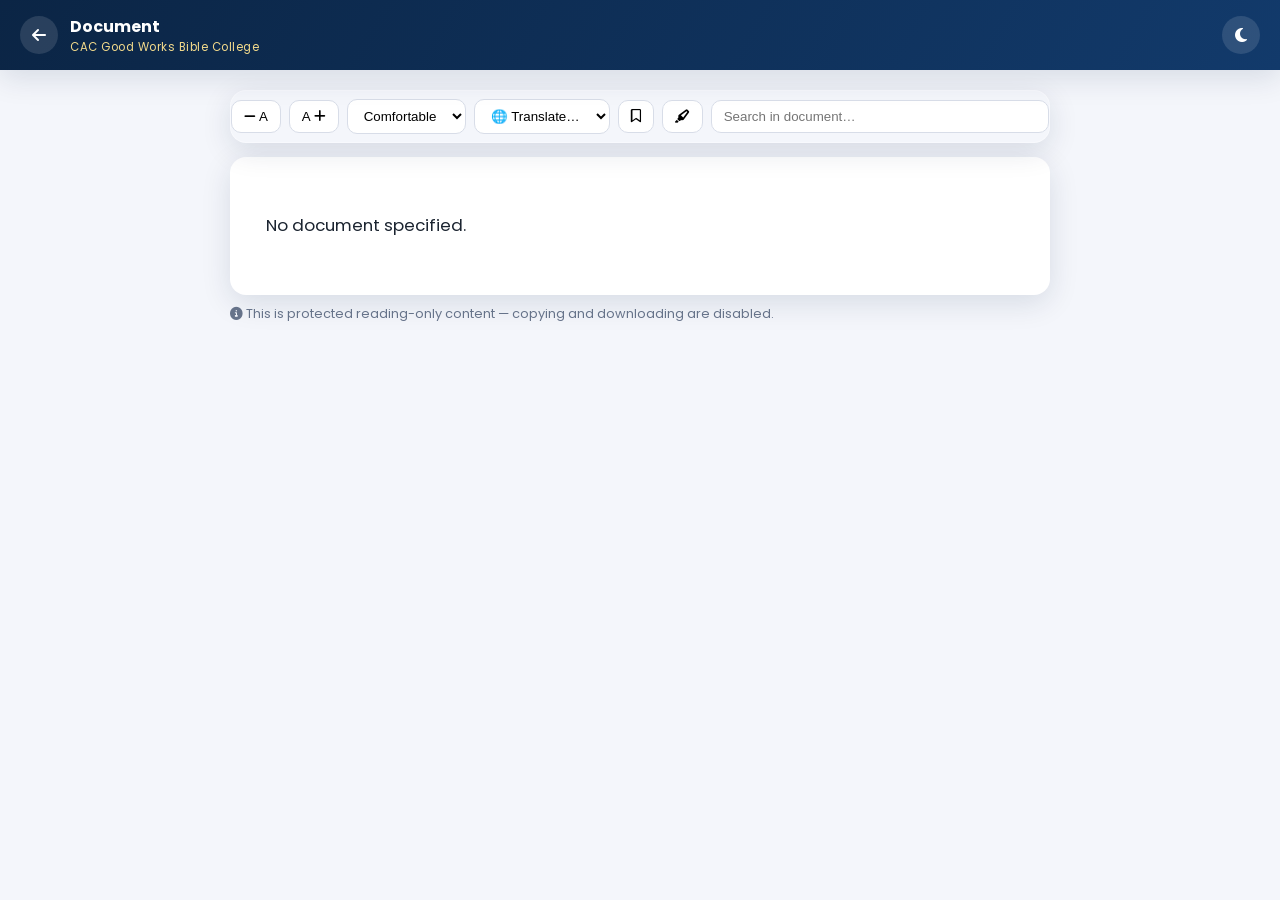
==== ebook-reader.html @ 546c1093 "Add files via upload" ====
<!DOCTYPE html>
<html lang="en">
<head>
<meta charset="UTF-8">
<meta name="viewport" content="width=device-width, initial-scale=1">
<title>Reader — CAC Good Works Bible College</title>
<link rel="icon" href="icon-192.png">
<link href="https://fonts.googleapis.com/css2?family=Playfair+Display:wght@600;700&family=Poppins:wght@400;500;600;700&display=swap" rel="stylesheet">
<link rel="stylesheet" href="https://cdnjs.cloudflare.com/ajax/libs/font-awesome/6.5.2/css/all.min.css">
<link rel="stylesheet" href="style.css">
</head>
<body>

<div class="brand-bar">
  <button class="icon-btn" onclick="window.close()"><i class="fa-solid fa-arrow-left"></i></button>
  <div class="brand-text"><strong id="doc-title">Reader</strong><small>CAC Good Works Bible College</small></div>
  <div class="spacer"></div>
  <button class="icon-btn" id="dark-toggle" title="Toggle dark/light"><i class="fa-solid fa-moon"></i></button>
</div>

<div class="reader-shell">
  <div class="reader-toolbar glass-card">
    <button id="font-minus" title="Smaller text"><i class="fa-solid fa-minus"></i> A</button>
    <button id="font-plus" title="Larger text">A <i class="fa-solid fa-plus"></i></button>
    <select id="line-spacing" title="Line spacing">
      <option value="1.5">Compact</option>
      <option value="1.9" selected>Comfortable</option>
      <option value="2.3">Relaxed</option>
    </select>
    <select id="translate-lang" title="Translate">
      <option value="">🌐 Translate…</option>
      <option value="en">English</option>
      <option value="yo">Yoruba</option>
      <option value="fr">French</option>
      <option value="es">Spanish</option>
      <option value="pt">Portuguese</option>
      <option value="ar">Arabic</option>
      <option value="zh">Chinese</option>
      <option value="de">German</option>
      <option value="it">Italian</option>
      <option value="ru">Russian</option>
      <option value="hi">Hindi</option>
      <option value="sw">Swahili</option>
    </select>
    <button id="bookmark-btn" title="Bookmark this page"><i class="fa-regular fa-bookmark"></i></button>
    <button id="highlight-btn" title="Highlight selected text"><i class="fa-solid fa-highlighter"></i></button>
    <input id="search-box" placeholder="Search in document…" style="flex:1;min-width:160px;padding:8px 12px;border-radius:10px;border:1px solid #d8dde8;">
  </div>

  <div id="toc-box" class="glass-card" style="margin-bottom:14px;display:none;"></div>

  <div class="reader-page" id="reader-page">
    <p style="text-align:center;color:var(--muted);">Loading document…</p>
  </div>

  <p id="reader-note" style="color:var(--muted);font-size:.8rem;margin-top:10px;">
    <i class="fa-solid fa-circle-info"></i> This is protected reading-only content — copying and downloading are disabled.
  </p>
</div>

<script type="module" src="ebook-reader.js"></script>
</body>
</html>
---- style.css ----
/* ==========================================================================
   CAC GOOD WORKS ASSEMBLY BELIEVERS BIBLE COLLEGE — GLOBAL STYLES
   Palette: Deep Blue #0b2545 | Gold #d4af37 | White #ffffff
   ========================================================================== */
:root{
  --navy:#0b2545;
  --navy-light:#123a6b;
  --gold:#d4af37;
  --gold-light:#f1d98b;
  --white:#ffffff;
  --bg:#f4f6fb;
  --text:#1b2430;
  --muted:#66738a;
  --danger:#c0392b;
  --success:#1e8e5a;
  --radius:16px;
  --shadow:0 8px 30px rgba(11,37,69,.12);
  --glass: rgba(255,255,255,.65);
}
[data-theme="dark"]{
  --bg:#0a1220;
  --text:#eef2f9;
  --muted:#9aa7bd;
  --glass: rgba(15,25,45,.6);
  --white:#101a2c;
}
*{box-sizing:border-box;}
html,body{margin:0;padding:0;}
body{
  font-family:'Poppins', -apple-system, BlinkMacSystemFont, 'Segoe UI', sans-serif;
  background:var(--bg);
  color:var(--text);
  min-height:100vh;
  transition:background .3s, color .3s;
}
h1,h2,h3,h4,h5{font-family:'Playfair Display', Georgia, serif; margin:0 0 .5rem;}
a{color:inherit;text-decoration:none;}
img{max-width:100%;}
::selection{background:var(--gold-light);}

.container-page{max-width:1280px;margin:0 auto;padding:0 20px;}

/* ---------- Top Brand Bar ---------- */
.brand-bar{
  display:flex;align-items:center;gap:12px;
  background:linear-gradient(120deg,var(--navy),var(--navy-light));
  color:#fff;padding:14px 20px;
  box-shadow:var(--shadow);
  position:sticky;top:0;z-index:50;
}
.brand-bar img.logo{width:42px;height:42px;border-radius:50%;border:2px solid var(--gold);}
.brand-bar .brand-text small{color:var(--gold-light);display:block;font-size:.72rem;letter-spacing:.5px;}
.brand-bar .spacer{flex:1;}
.brand-bar .icon-btn{
  background:rgba(255,255,255,.12);border:none;color:#fff;
  width:38px;height:38px;border-radius:50%;cursor:pointer;font-size:1rem;
  display:flex;align-items:center;justify-content:center;
}
.brand-bar .icon-btn:hover{background:var(--gold);color:var(--navy);}

/* ---------- Glass Card ---------- */
.glass-card{
  background:var(--glass);
  backdrop-filter:blur(14px);
  -webkit-backdrop-filter:blur(14px);
  border:1px solid rgba(255,255,255,.35);
  border-radius:var(--radius);
  box-shadow:var(--shadow);
  padding:22px;
}

/* ---------- Buttons ---------- */
.btn-gold{
  background:linear-gradient(120deg,var(--gold),var(--gold-light));
  color:var(--navy);border:none;font-weight:600;
  padding:10px 22px;border-radius:999px;cursor:pointer;
  transition:transform .15s, box-shadow .15s;
}
.btn-gold:hover{transform:translateY(-2px);box-shadow:0 6px 18px rgba(212,175,55,.4);}
.btn-navy{
  background:var(--navy);color:#fff;border:none;font-weight:600;
  padding:10px 22px;border-radius:999px;cursor:pointer;
}
.btn-navy:hover{background:var(--navy-light);}
.btn-outline{
  background:transparent;border:1.5px solid var(--navy);color:var(--navy);
  padding:9px 20px;border-radius:999px;cursor:pointer;font-weight:600;
}
[data-theme="dark"] .btn-outline{border-color:var(--gold);color:var(--gold);}
.btn-danger{background:var(--danger);color:#fff;border:none;border-radius:999px;padding:8px 16px;cursor:pointer;}

/* ---------- Login Screen ---------- */
.login-wrap{
  min-height:100vh;display:flex;align-items:center;justify-content:center;
  background:radial-gradient(circle at top left,#123a6b,#0b2545 60%);
  padding:20px;
}
.login-card{width:100%;max-width:420px;text-align:center;color:var(--navy);}
.login-card .crest{width:86px;height:86px;border-radius:50%;border:3px solid var(--gold);margin-bottom:10px;}
.role-tabs{display:flex;gap:8px;margin:16px 0;}
.role-tabs button{
  flex:1;padding:10px;border-radius:12px;border:1.5px solid rgba(11,37,69,.15);
  background:#fff;cursor:pointer;font-weight:600;color:var(--muted);
}
.role-tabs button.active{background:var(--navy);color:#fff;border-color:var(--navy);}
.form-field{margin-bottom:14px;text-align:left;}
.form-field label{font-size:.85rem;font-weight:600;color:var(--muted);}
.form-field input, .form-field select, .form-field textarea{
  width:100%;padding:11px 14px;border-radius:10px;border:1.5px solid #d8dde8;
  margin-top:4px;font-size:.95rem;background:#fff;color:#111;
}
.form-field input:focus,.form-field select:focus{outline:none;border-color:var(--gold);}

/* ---------- Dashboard Layout ---------- */
.dash-layout{display:flex;min-height:calc(100vh - 70px);}
.sidebar{
  width:250px;background:var(--navy);color:#fff;padding:18px 12px;flex-shrink:0;
}
.sidebar a{
  display:flex;align-items:center;gap:10px;padding:11px 14px;border-radius:10px;
  color:#dbe4f5;margin-bottom:4px;font-size:.92rem;cursor:pointer;
}
.sidebar a:hover, .sidebar a.active{background:var(--gold);color:var(--navy);font-weight:600;}
.main-content{flex:1;padding:24px;overflow-x:hidden;}
.stat-grid{display:grid;grid-template-columns:repeat(auto-fit,minmax(190px,1fr));gap:16px;margin-bottom:20px;}
.stat-card{padding:18px;border-radius:var(--radius);background:var(--white);box-shadow:var(--shadow);}
.stat-card .num{font-size:1.9rem;font-weight:700;color:var(--navy);}
[data-theme="dark"] .stat-card .num{color:var(--gold);}
.stat-card .label{color:var(--muted);font-size:.85rem;}

.course-grid{display:grid;grid-template-columns:repeat(auto-fill,minmax(230px,1fr));gap:16px;}
.course-tile{
  border-radius:var(--radius);padding:18px;color:#fff;position:relative;overflow:hidden;
  min-height:130px;display:flex;flex-direction:column;justify-content:flex-end;cursor:pointer;
  box-shadow:var(--shadow);
}
.course-tile small{opacity:.85;}

table.data-table{width:100%;border-collapse:collapse;background:var(--white);border-radius:var(--radius);overflow:hidden;}
table.data-table th,table.data-table td{padding:11px 14px;text-align:left;border-bottom:1px solid #eef1f7;font-size:.88rem;}
table.data-table th{background:var(--navy);color:#fff;}
table.data-table tr:hover{background:#f8f9fd;}
[data-theme="dark"] table.data-table{background:#101a2c;}
[data-theme="dark"] table.data-table td{border-color:#1c2a42;}

.badge{padding:3px 10px;border-radius:999px;font-size:.72rem;font-weight:700;}
.badge.active{background:#dcfce7;color:var(--success);}
.badge.inactive{background:#fee2e2;color:var(--danger);}

.tab-strip{display:flex;gap:6px;flex-wrap:wrap;margin-bottom:16px;}
.tab-strip button{
  padding:8px 16px;border-radius:999px;border:1.5px solid #d8dde8;background:#fff;cursor:pointer;font-size:.85rem;
}
.tab-strip button.active{background:var(--navy);color:#fff;border-color:var(--navy);}

/* ---------- Ebook Reader ---------- */
.reader-shell{max-width:860px;margin:0 auto;padding:20px;}
.reader-toolbar{display:flex;gap:8px;flex-wrap:wrap;align-items:center;margin-bottom:14px;position:sticky;top:64px;background:var(--bg);z-index:10;padding:8px 0;}
.reader-toolbar select,.reader-toolbar button{padding:8px 12px;border-radius:10px;border:1px solid #d8dde8;background:#fff;cursor:pointer;}
.reader-page{
  background:var(--white);border-radius:var(--radius);padding:36px;box-shadow:var(--shadow);
  line-height:1.9;font-size:1.05rem;user-select:none; -webkit-user-select:none;
}
.reader-page.dark-mode{background:#141e2e;color:#eef2f9;}
mark.hl{background:var(--gold-light);padding:1px 2px;border-radius:3px;}

/* ---------- Exam Fullscreen ---------- */
.exam-shell{max-width:820px;margin:0 auto;padding:24px;}
.exam-q{background:var(--white);padding:20px;border-radius:var(--radius);margin-bottom:14px;box-shadow:var(--shadow);}
.exam-timer{position:fixed;top:14px;right:14px;background:var(--danger);color:#fff;padding:10px 18px;border-radius:999px;font-weight:700;z-index:200;}
.exam-warning-overlay{position:fixed;inset:0;background:rgba(11,37,69,.95);color:#fff;display:flex;align-items:center;justify-content:center;flex-direction:column;z-index:500;text-align:center;padding:20px;}

/* ---------- Recording Studio ---------- */
.studio-wrap{display:flex;flex-wrap:wrap;gap:20px;}
.studio-preview{flex:1;min-width:280px;background:#000;border-radius:var(--radius);overflow:hidden;aspect-ratio:16/9;position:relative;}
.studio-preview video{width:100%;height:100%;object-fit:cover;}
.studio-controls{display:flex;gap:10px;flex-wrap:wrap;margin-top:14px;}
.rec-dot{width:10px;height:10px;background:var(--danger);border-radius:50%;display:inline-block;margin-right:6px;animation:pulse 1s infinite;}
@keyframes pulse{0%,100%{opacity:1;}50%{opacity:.3;}}

/* ---------- Toast ---------- */
#toast-box{position:fixed;bottom:20px;right:20px;z-index:999;display:flex;flex-direction:column;gap:8px;}
.toast{background:var(--navy);color:#fff;padding:12px 18px;border-radius:10px;box-shadow:var(--shadow);animation:slideIn .25s ease;font-size:.88rem;}
.toast.error{background:var(--danger);} .toast.success{background:var(--success);}
@keyframes slideIn{from{transform:translateX(30px);opacity:0;}to{transform:translateX(0);opacity:1;}}

.skeleton{background:linear-gradient(90deg,#e5e9f2 25%,#f3f5fa 37%,#e5e9f2 63%);background-size:400% 100%;animation:sk 1.4s ease infinite;border-radius:8px;}
@keyframes sk{0%{background-position:100% 50%;}100%{background-position:0 50%;}}

/* ---------- Responsive ---------- */
@media(max-width:860px){
  .dash-layout{flex-direction:column;}
  .sidebar{width:100%;display:flex;overflow-x:auto;gap:4px;padding:10px;}
  .sidebar a{white-space:nowrap;margin-bottom:0;}
  .main-content{padding:16px;}
}
@media(max-width:480px){
  .login-card{max-width:100%;}
  .reader-page{padding:20px;}
}

/* Disable text selection / context menu on protected content */
.protected{-webkit-user-select:none;user-select:none;}
.protected::selection{background:transparent;}

/* Install banner */
#install-banner{
  position:fixed;bottom:0;left:0;right:0;background:var(--navy);color:#fff;
  padding:12px 16px;display:none;align-items:center;justify-content:space-between;z-index:600;
  box-shadow:0 -4px 20px rgba(0,0,0,.2);
}
#install-banner button{margin-left:8px;}
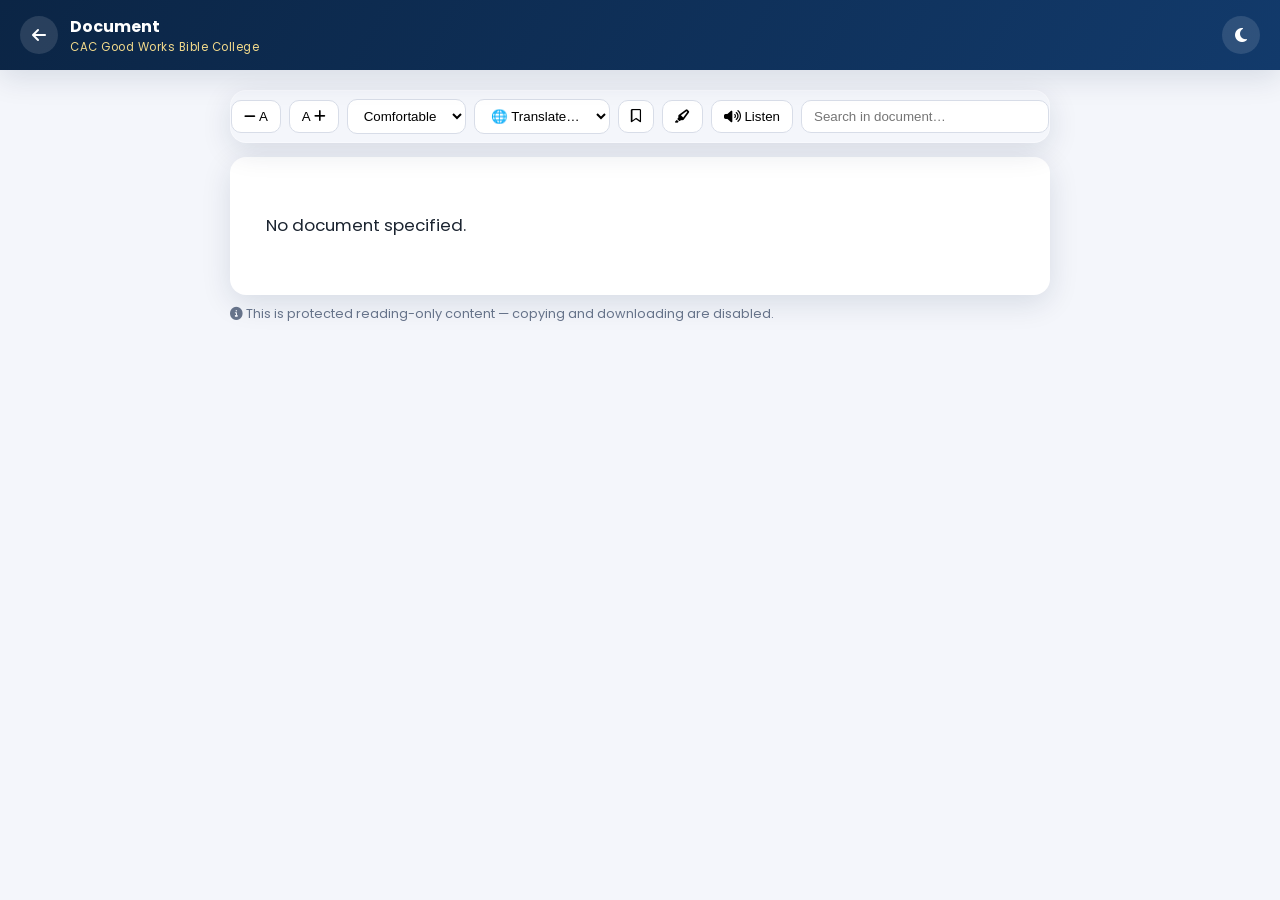
==== commit 0f63d195: "Add files via upload" ====
--- a/ebook-reader.html
+++ b/ebook-reader.html
@@ -44,6 +44,7 @@
     </select>
     <button id="bookmark-btn" title="Bookmark this page"><i class="fa-regular fa-bookmark"></i></button>
     <button id="highlight-btn" title="Highlight selected text"><i class="fa-solid fa-highlighter"></i></button>
+    <button id="listen-btn" title="Listen to this page read aloud"><i class="fa-solid fa-volume-high"></i> Listen</button>
     <input id="search-box" placeholder="Search in document…" style="flex:1;min-width:160px;padding:8px 12px;border-radius:10px;border:1px solid #d8dde8;">
   </div>
 
